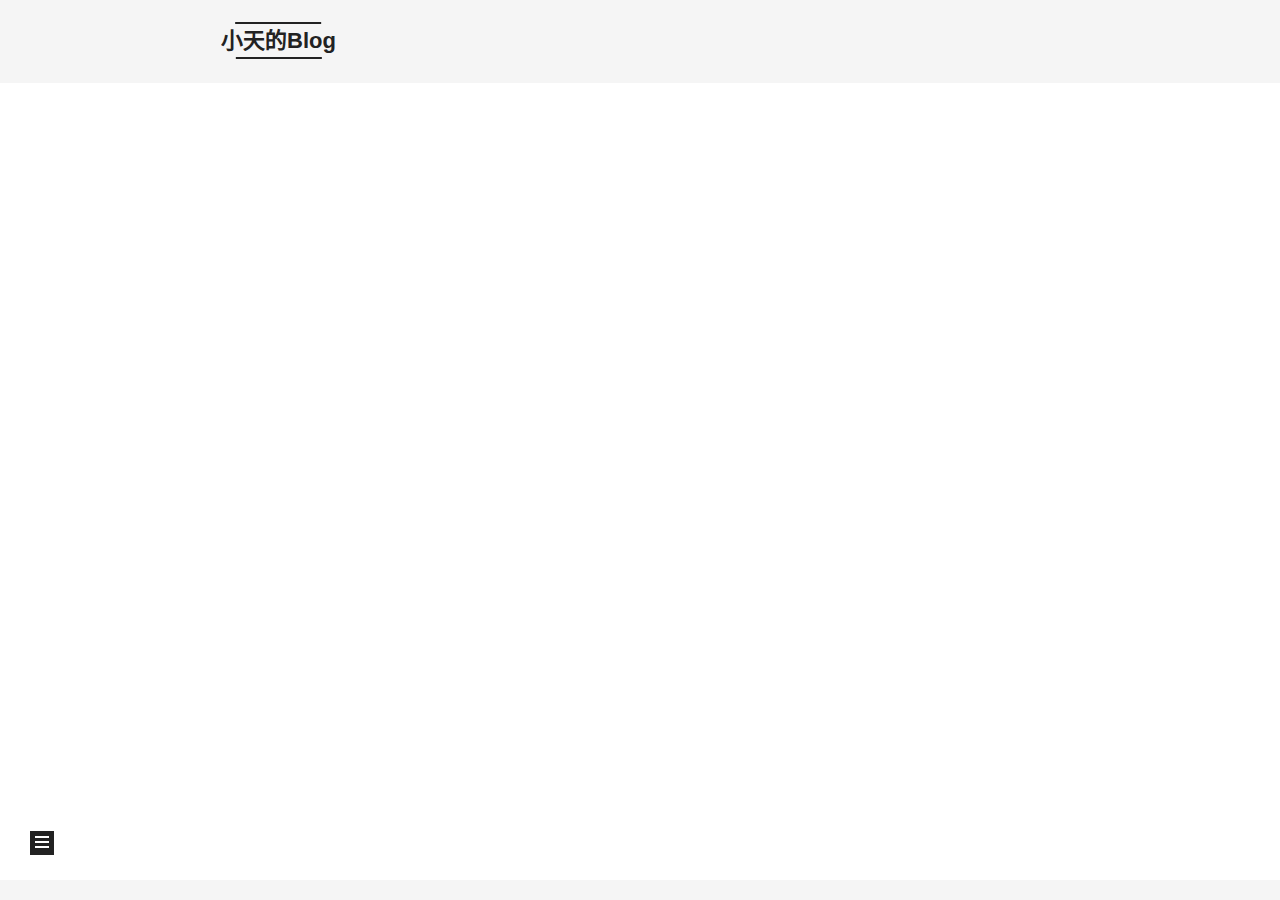
==== about/index.html @ 50e2b3f4 "Site updated: 2019-11-20 16:40:35" ====
<!DOCTYPE html>
<html lang="zh-CN">
<head>
  <meta charset="UTF-8">
<meta name="viewport" content="width=device-width, initial-scale=1, maximum-scale=2">
<meta name="theme-color" content="#222">
<meta name="generator" content="Hexo 4.0.0">
<script src="//cdn.bootcss.com/pace/1.0.2/pace.min.js"></script>
<link href="//cdn.bootcss.com/pace/1.0.2/themes/pink/pace-theme-flash.css" rel="stylesheet">
<style>
    .pace .pace-progress {
        background: #1E92FB; /*进度条颜色*/
        height: 3px;
    }
    .pace .pace-progress-inner {
         box-shadow: 0 0 10px #1E92FB, 0 0 5px     #1E92FB; /*阴影颜色*/
    }
    .pace .pace-activity {
        border-top-color: #1E92FB;    /*上边框颜色*/
        border-left-color: #1E92FB;    /*左边框颜色*/
    }
</style>
<script>
    (function(){
        if(){
            if (prompt(请输入文章密码) !== ){
                alert(密码错误！);
                history.back();
            }
        }
    })();
</script>
  <link rel="apple-touch-icon" sizes="180x180" href="/images/apple-touch-icon-next.png">
  <link rel="icon" type="image/png" sizes="32x32" href="/images/favicon-32x32-next.png">
  <link rel="icon" type="image/png" sizes="16x16" href="/images/favicon-16x16-next.png">
  <link rel="mask-icon" href="/images/logo.svg" color="#222">
  <link rel="alternate" href="/atom.xml" title="小天的Blog" type="application/atom+xml">

<link rel="stylesheet" href="/css/main.css">


<link rel="stylesheet" href="/lib/font-awesome/css/font-awesome.min.css">


<script id="hexo-configurations">
  var NexT = window.NexT || {};
  var CONFIG = {
    root: '/',
    scheme: 'Mist',
    version: '7.5.0',
    exturl: false,
    sidebar: {"position":"left","display":"post","offset":12,"onmobile":false},
    copycode: {"enable":false,"show_result":false,"style":null},
    back2top: {"enable":true,"sidebar":false,"scrollpercent":true},
    bookmark: {"enable":false,"color":"#222","save":"auto"},
    fancybox: false,
    mediumzoom: false,
    lazyload: false,
    pangu: false,
    algolia: {
      appID: '',
      apiKey: '',
      indexName: '',
      hits: {"per_page":10},
      labels: {"input_placeholder":"Search for Posts","hits_empty":"We didn't find any results for the search: ${query}","hits_stats":"${hits} results found in ${time} ms"}
    },
    localsearch: {"enable":false,"trigger":"auto","top_n_per_article":1,"unescape":false,"preload":false},
    path: '',
    motion: {"enable":true,"async":false,"transition":{"post_block":"fadeIn","post_header":"slideDownIn","post_body":"slideDownIn","coll_header":"slideLeftIn","sidebar":"slideUpIn"}},
    sidebarPadding: 40
  };
</script>

  <meta property="og:type" content="website">
<meta property="og:title" content="about">
<meta property="og:url" content="http:&#x2F;&#x2F;yoursite.com&#x2F;about&#x2F;index.html">
<meta property="og:site_name" content="小天的Blog">
<meta property="og:locale" content="zh-CN">
<meta property="og:updated_time" content="2019-11-19T09:04:24.335Z">
<meta name="twitter:card" content="summary">

<link rel="canonical" href="http://yoursite.com/about/">


<script id="page-configurations">
  // https://hexo.io/docs/variables.html
  CONFIG.page = {
    sidebar: "",
    isHome: false,
    isPost: false,
    isPage: true,
    isArchive: false
  };
</script>

  <title>about | 小天的Blog
  </title>
  






  <noscript>
  <style>
  .use-motion .brand,
  .use-motion .menu-item,
  .sidebar-inner,
  .use-motion .post-block,
  .use-motion .pagination,
  .use-motion .comments,
  .use-motion .post-header,
  .use-motion .post-body,
  .use-motion .collection-header { opacity: initial; }

  .use-motion .site-title,
  .use-motion .site-subtitle {
    opacity: initial;
    top: initial;
  }

  .use-motion .logo-line-before i { left: initial; }
  .use-motion .logo-line-after i { right: initial; }
  </style>
</noscript>

</head>

<body itemscope itemtype="http://schema.org/WebPage">
  <div class="container use-motion">
    <div class="headband"></div>

    <header class="header" itemscope itemtype="http://schema.org/WPHeader">
      <div class="header-inner"><div class="site-brand-container">
  <div class="site-meta">

    <div>
      <a href="/" class="brand" rel="start">
        <span class="logo-line-before"><i></i></span>
        <span class="site-title">小天的Blog</span>
        <span class="logo-line-after"><i></i></span>
      </a>
    </div>
  </div>

  <div class="site-nav-toggle">
    <div class="toggle" aria-label="切换导航栏">
      <span class="toggle-line toggle-line-first"></span>
      <span class="toggle-line toggle-line-middle"></span>
      <span class="toggle-line toggle-line-last"></span>
    </div>
  </div>
</div>


<nav class="site-nav">
  
  <ul id="menu" class="menu">
        <li class="menu-item menu-item-home">

    <a href="/" rel="section"><i class="fa fa-fw fa-home"></i>首页</a>

  </li>
        <li class="menu-item menu-item-categories">

    <a href="/categories/" rel="section"><i class="fa fa-fw fa-th"></i>分类</a>

  </li>
        <li class="menu-item menu-item-tags">

    <a href="/tags/" rel="section"><i class="fa fa-fw fa-tags"></i>标签</a>

  </li>
        <li class="menu-item menu-item-archives">

    <a href="/archives/" rel="section"><i class="fa fa-fw fa-archive"></i>归档</a>

  </li>
        <li class="menu-item menu-item-about">

    <a href="/about/" rel="section"><i class="fa fa-fw fa-user"></i>关于</a>

  </li>
  </ul>

</nav>
</div>
    </header>

    
  <div class="back-to-top">
    <i class="fa fa-arrow-up"></i>
    <span>0%</span>
  </div>


    <main class="main">
      <div class="main-inner">
        <div class="content-wrap">
          
  
  

          <div class="content">
            

  <div class="posts-expand">
    
    
    
    <div class="post-block" lang="zh-CN">
      <header class="post-header">

<h1 class="post-title" itemprop="name headline">about
</h1>

<div class="post-meta">
  

</div>

</header>

      
      
      
      <div class="post-body">
          
      </div>
      
      
      
    </div>
    

    
    
    
  </div>


          </div>
          

        </div>
          
  
  <div class="toggle sidebar-toggle">
    <span class="toggle-line toggle-line-first"></span>
    <span class="toggle-line toggle-line-middle"></span>
    <span class="toggle-line toggle-line-last"></span>
  </div>

  <aside class="sidebar">
    <div class="sidebar-inner">

      <ul class="sidebar-nav motion-element">
        <li class="sidebar-nav-toc">
          文章目录
        </li>
        <li class="sidebar-nav-overview">
          站点概览
        </li>
      </ul>

      <!--noindex-->
      <div class="post-toc-wrap sidebar-panel">
      </div>
      <!--/noindex-->

      <div class="site-overview-wrap sidebar-panel">
        <div class="site-author motion-element" itemprop="author" itemscope itemtype="http://schema.org/Person">
    <img class="site-author-image" itemprop="image" alt="XiaoTian"
      src="/images/avatar.png">
  <p class="site-author-name" itemprop="name">XiaoTian</p>
  <div class="site-description" itemprop="description"></div>
</div>
<div class="site-state-wrap motion-element">
  <nav class="site-state">
      <div class="site-state-item site-state-posts">
          <a href="/archives/">
        
          <span class="site-state-item-count">3</span>
          <span class="site-state-item-name">日志</span>
        </a>
      </div>
  </nav>
</div>
  <div class="feed-link motion-element">
    <a href="/atom.xml" rel="alternate">
      <i class="fa fa-rss"></i>RSS
    </a>
  </div>
  <div class="links-of-author motion-element">
      <span class="links-of-author-item">
        <a href="https://github.com/yzbty32" title="GitHub → https:&#x2F;&#x2F;github.com&#x2F;yzbty32" rel="noopener" target="_blank"><i class="fa fa-fw fa-github"></i>GitHub</a>
      </span>
  </div>



      </div>

    </div>
  </aside>
  <div id="sidebar-dimmer"></div>


      </div>
    </main>

    <footer class="footer">
      <div class="footer-inner">
        
        












        
      </div>
    </footer>
  </div>

  
  
  <script color='0,0,255' opacity='0.5' zIndex='-1' count='99' src="/lib/canvas-nest/canvas-nest.min.js"></script>
  <script src="/lib/anime.min.js"></script>
  <script src="/lib/velocity/velocity.min.js"></script>
  <script src="/lib/velocity/velocity.ui.min.js"></script>
<script src="/js/utils.js"></script><script src="/js/motion.js"></script>
<script src="/js/schemes/muse.js"></script>
<script src="/js/next-boot.js"></script>



  
















  

  

</body>
</html>
---- css/main.css ----
html {
  line-height: 1.15; /* 1 */
  -webkit-text-size-adjust: 100%; /* 2 */
}
body {
  margin: 0;
}
main {
  display: block;
}
h1 {
  font-size: 2em;
  margin: 0.67em 0;
}
hr {
  box-sizing: content-box; /* 1 */
  height: 0; /* 1 */
  overflow: visible; /* 2 */
}
pre {
  font-family: monospace, monospace; /* 1 */
  font-size: 1em; /* 2 */
}
a {
  background: transparent;
}
abbr[title] {
  border-bottom: none; /* 1 */
  text-decoration: underline; /* 2 */
  text-decoration: underline dotted; /* 2 */
}
b,
strong {
  font-weight: bolder;
}
code,
kbd,
samp {
  font-family: monospace, monospace; /* 1 */
  font-size: 1em; /* 2 */
}
small {
  font-size: 80%;
}
sub,
sup {
  font-size: 75%;
  line-height: 0;
  position: relative;
  vertical-align: baseline;
}
sub {
  bottom: -0.25em;
}
sup {
  top: -0.5em;
}
img {
  border-style: none;
}
button,
input,
optgroup,
select,
textarea {
  font-family: inherit; /* 1 */
  font-size: 100%; /* 1 */
  line-height: 1.15; /* 1 */
  margin: 0; /* 2 */
}
button,
input {
/* 1 */
  overflow: visible;
}
button,
select {
/* 1 */
  text-transform: none;
}
button,
[type='button'],
[type='reset'],
[type='submit'] {
  -webkit-appearance: button;
}
button::-moz-focus-inner,
[type='button']::-moz-focus-inner,
[type='reset']::-moz-focus-inner,
[type='submit']::-moz-focus-inner {
  border-style: none;
  padding: 0;
}
button:-moz-focusring,
[type='button']:-moz-focusring,
[type='reset']:-moz-focusring,
[type='submit']:-moz-focusring {
  outline: 1px dotted ButtonText;
}
fieldset {
  padding: 0.35em 0.75em 0.625em;
}
legend {
  box-sizing: border-box; /* 1 */
  color: inherit; /* 2 */
  display: table; /* 1 */
  max-width: 100%; /* 1 */
  padding: 0; /* 3 */
  white-space: normal; /* 1 */
}
progress {
  vertical-align: baseline;
}
textarea {
  overflow: auto;
}
[type='checkbox'],
[type='radio'] {
  box-sizing: border-box; /* 1 */
  padding: 0; /* 2 */
}
[type='number']::-webkit-inner-spin-button,
[type='number']::-webkit-outer-spin-button {
  height: auto;
}
[type='search'] {
  outline-offset: -2px; /* 2 */
  -webkit-appearance: textfield; /* 1 */
}
[type='search']::-webkit-search-decoration {
  -webkit-appearance: none;
}
::-webkit-file-upload-button {
  font: inherit; /* 2 */
  -webkit-appearance: button; /* 1 */
}
details {
  display: block;
}
summary {
  display: list-item;
}
template {
  display: none;
}
[hidden] {
  display: none;
}
::selection {
  background: #262a30;
  color: #fff;
}
html,
body {
  height: 100%;
}
body {
  background: #fff;
  color: #555;
  font-family: 'Lato', "PingFang SC", "Microsoft YaHei", sans-serif;
  font-size: 1em;
  line-height: 2;
}
@media (max-width: 991px) {
  body {
    padding-left: 0 !important;
    padding-right: 0 !important;
  }
}
h1,
h2,
h3,
h4,
h5,
h6 {
  font-family: 'Lato', "PingFang SC", "Microsoft YaHei", sans-serif;
  font-weight: bold;
  line-height: 1.5;
  margin: 20px 0 15px;
  padding: 0;
}
h1 {
  font-size: 1.5em;
}
h2 {
  font-size: 1.375em;
}
h3 {
  font-size: 1.25em;
}
h4 {
  font-size: 1.125em;
}
h5 {
  font-size: 1em;
}
h6 {
  font-size: 0.875em;
}
p {
  margin: 0 0 20px 0;
}
a,
span.exturl {
  border-bottom: 1px solid #999;
  color: #555;
  outline: 0;
  text-decoration: none;
  overflow-wrap: break-word;
  word-wrap: break-word;
  cursor: pointer;
}
a:hover,
span.exturl:hover {
  border-bottom-color: #222;
  color: #222;
}
iframe,
img,
video {
  display: block;
  margin-left: auto;
  margin-right: auto;
  max-width: 100%;
}
hr {
  background-color: #ddd;
  background-image: repeating-linear-gradient(-45deg, #fff, #fff 4px, transparent 4px, transparent 8px);
  border: 0;
  height: 3px;
  margin: 40px 0;
}
blockquote {
  border-left: 4px solid #ddd;
  color: #666;
  margin: 0;
  padding: 0 15px;
}
blockquote cite::before {
  content: '-';
  padding: 0 5px;
}
dt {
  font-weight: 700;
}
dd {
  margin: 0;
  padding: 0;
}
kbd {
  background-color: #f5f5f5;
  background-image: linear-gradient(#eee, #fff, #eee);
  border: 1px solid #ccc;
  border-radius: 0.2em;
  box-shadow: 0.1em 0.1em 0.2em rgba(0,0,0,0.1);
  font-family: inherit;
  padding: 0.1em 0.3em;
  white-space: nowrap;
}
.table-container {
  -webkit-overflow-scrolling: touch;
  overflow: auto;
}
table {
  border-collapse: collapse;
  border-spacing: 0;
  font-size: 0.875em;
  margin: 0 0 20px 0;
  width: 100%;
}
tbody tr:nth-of-type(odd) {
  background: #f9f9f9;
}
tbody tr:hover {
  background: #f5f5f5;
}
caption,
th,
td {
  font-weight: normal;
  padding: 8px;
  text-align: left;
  vertical-align: middle;
}
th,
td {
  border: 1px solid #ddd;
  border-bottom: 3px solid #ddd;
}
th {
  font-weight: 700;
  padding-bottom: 10px;
}
td {
  border-bottom-width: 1px;
}
.btn {
  background: transparent;
  border: 2px solid #222;
  border-radius: 0;
  color: #555;
  display: inline-block;
  font-size: 0.875em;
  line-height: 2;
  padding: 0 20px;
  text-decoration: none;
  transition-property: background-color;
  transition-delay: 0s;
  transition-duration: 0.2s;
  transition-timing-function: ease-in-out;
}
.btn:hover {
  background: #fff;
  border-color: #222;
  color: #222;
}
.btn + .btn {
  margin: 0 0 8px 8px;
}
.btn .fa-fw {
  text-align: left;
  width: 1.285714285714286em;
}
.toggle {
  line-height: 0;
}
.toggle .toggle-line {
  background: #fff;
  display: inline-block;
  height: 2px;
  left: 0;
  position: relative;
  top: 0;
  transition: all 0.4s;
  vertical-align: top;
  width: 100%;
}
.toggle .toggle-line:not(:first-child) {
  margin-top: 3px;
}
.toggle.toggle-arrow .toggle-line-first {
  left: 50%;
  top: 2px;
  transform: rotate(45deg);
  width: 50%;
}
.toggle.toggle-arrow .toggle-line-middle {
  left: 2px;
  width: 90%;
}
.toggle.toggle-arrow .toggle-line-last {
  left: 50%;
  top: -2px;
  transform: rotate(-45deg);
  width: 50%;
}
.toggle.toggle-close .toggle-line-first {
  transform: rotate(-45deg);
  top: 5px;
}
.toggle.toggle-close .toggle-line-middle {
  opacity: 0;
}
.toggle.toggle-close .toggle-line-last {
  transform: rotate(45deg);
  top: -5px;
}
.highlight,
pre {
  background: #f7f7f7;
  color: #4d4d4c;
  line-height: 1.6;
  margin: 0 auto 20px;
}
pre,
code {
  font-family: consolas, Menlo, monospace, "PingFang SC", "Microsoft YaHei";
}
code {
  background: #eee;
  border-radius: 3px;
  color: #555;
  padding: 2px 4px;
  overflow-wrap: break-word;
  word-wrap: break-word;
}
.highlight *::selection {
  background: #d6d6d6;
}
.highlight pre {
  border: 0;
  margin: 0;
  padding: 0;
}
.highlight table {
  border: 0;
  margin: 0;
  width: auto;
}
.highlight tr:first-child pre {
  padding-top: 10px;
}
.highlight tr:last-child pre {
  padding-bottom: 10px;
}
.highlight td {
  border: 0;
  padding: 0;
}
.highlight figcaption {
  background: #eee;
  color: #4d4d4c;
  font-size: 0.875em;
  line-height: 1.2;
  padding: 0.5em;
}
.highlight figcaption::before,
.highlight figcaption::after {
  content: ' ';
  display: table;
}
.highlight figcaption::after {
  clear: both;
}
.highlight figcaption a {
  color: #4d4d4c;
  float: right;
}
.highlight figcaption a:hover {
  border-bottom-color: #4d4d4c;
}
.highlight .gutter pre {
  background: #eff2f3;
  color: #869194;
  padding-left: 10px;
  padding-right: 10px;
  text-align: right;
  -moz-user-select: none;
  -ms-user-select: none;
  -webkit-user-select: none;
  user-select: none;
}
.highlight .code pre {
  background: #f7f7f7;
  padding-left: 10px;
  width: 100%;
}
.gist table {
  width: auto;
}
.gist table td {
  border: 0;
}
pre {
  overflow: auto;
  padding: 10px;
}
pre code {
  background: none;
  color: #4d4d4c;
  font-size: 0.875em;
  padding: 0;
  text-shadow: none;
}
pre .deletion {
  background: #fdd;
}
pre .addition {
  background: #dfd;
}
pre .meta {
  color: #eab700;
  -moz-user-select: none;
  -ms-user-select: none;
  -webkit-user-select: none;
  user-select: none;
}
pre .comment {
  color: #8e908c;
}
pre .variable,
pre .attribute,
pre .tag,
pre .name,
pre .regexp,
pre .ruby .constant,
pre .xml .tag .title,
pre .xml .pi,
pre .xml .doctype,
pre .html .doctype,
pre .css .id,
pre .css .class,
pre .css .pseudo {
  color: #c82829;
}
pre .number,
pre .preprocessor,
pre .built_in,
pre .builtin-name,
pre .literal,
pre .params,
pre .constant,
pre .command {
  color: #f5871f;
}
pre .ruby .class .title,
pre .css .rules .attribute,
pre .string,
pre .symbol,
pre .value,
pre .inheritance,
pre .header,
pre .ruby .symbol,
pre .xml .cdata,
pre .special,
pre .formula {
  color: #718c00;
}
pre .title,
pre .css .hexcolor {
  color: #3e999f;
}
pre .function,
pre .python .decorator,
pre .python .title,
pre .ruby .function .title,
pre .ruby .title .keyword,
pre .perl .sub,
pre .javascript .title,
pre .coffeescript .title {
  color: #4271ae;
}
pre .keyword,
pre .javascript .function {
  color: #8959a8;
}
.blockquote-center {
  border-left: none;
  margin: 40px 0;
  padding: 0;
  position: relative;
  text-align: center;
}
.blockquote-center::before,
.blockquote-center::after {
  background-repeat: no-repeat;
  background-size: 22px 22px;
  content: ' ';
  display: block;
  height: 24px;
  opacity: 0.2;
  position: absolute;
  width: 100%;
}
.blockquote-center::before {
  background-image: url("../images/quote-l.svg");
  background-position: 0 -6px;
  border-top: 1px solid #ccc;
  top: -20px;
}
.blockquote-center::after {
  background-image: url("../images/quote-r.svg");
  background-position: 100% 8px;
  border-bottom: 1px solid #ccc;
  bottom: -20px;
}
.blockquote-center p,
.blockquote-center div {
  text-align: center;
}
.post-body .group-picture img {
  border: 0;
  margin: 0 auto;
  padding: 0 3px;
}
.group-picture-row {
  margin-bottom: 6px;
  overflow: hidden;
}
.group-picture-column {
  float: left;
  margin-bottom: 10px;
}
.post-body .label {
  display: inline;
  padding: 0 2px;
}
.post-body .label.default {
  background: #f0f0f0;
}
.post-body .label.primary {
  background: #efe6f7;
}
.post-body .label.info {
  background: #e5f2f8;
}
.post-body .label.success {
  background: #e7f4e9;
}
.post-body .label.warning {
  background: #fcf6e1;
}
.post-body .label.danger {
  background: #fae8eb;
}
.post-body .tabs {
  margin-bottom: 20px;
}
.post-body .tabs,
.tabs-comment {
  display: block;
  padding-top: 10px;
  position: relative;
}
.post-body .tabs ul.nav-tabs,
.tabs-comment ul.nav-tabs {
  display: flex;
  flex-wrap: wrap;
  margin: 0;
  margin-bottom: -1px;
  padding: 0;
}
@media (max-width: 413px) {
  .post-body .tabs ul.nav-tabs,
  .tabs-comment ul.nav-tabs {
    display: block;
    margin-bottom: 5px;
  }
}
.post-body .tabs ul.nav-tabs li.tab,
.tabs-comment ul.nav-tabs li.tab {
  background: #fff;
  border-bottom: 1px solid #ddd;
  border-left: 1px solid transparent;
  border-right: 1px solid transparent;
  border-top: 3px solid transparent;
  flex-grow: 1;
  list-style-type: none;
}
@media (max-width: 413px) {
  .post-body .tabs ul.nav-tabs li.tab,
  .tabs-comment ul.nav-tabs li.tab {
    border-bottom: 1px solid transparent;
    border-left: 3px solid transparent;
    border-right: 1px solid transparent;
    border-top: 1px solid transparent;
  }
}
.post-body .tabs ul.nav-tabs li.tab a,
.tabs-comment ul.nav-tabs li.tab a {
  border-bottom: initial;
  display: block;
  line-height: 1.8;
  outline: 0;
  padding: 0.25em 0.75em;
  text-align: center;
  transition-delay: 0s;
  transition-duration: 0.2s;
  transition-timing-function: ease-out;
}
.post-body .tabs ul.nav-tabs li.tab a i,
.tabs-comment ul.nav-tabs li.tab a i {
  width: 1.285714285714286em;
}
.post-body .tabs ul.nav-tabs li.tab.active,
.tabs-comment ul.nav-tabs li.tab.active {
  border-bottom: 1px solid transparent;
  border-left: 1px solid #ddd;
  border-right: 1px solid #ddd;
  border-top: 3px solid #fc6423;
}
@media (max-width: 413px) {
  .post-body .tabs ul.nav-tabs li.tab.active,
  .tabs-comment ul.nav-tabs li.tab.active {
    border-bottom: 1px solid #ddd;
    border-left: 3px solid #fc6423;
    border-right: 1px solid #ddd;
    border-top: 1px solid #ddd;
  }
}
.post-body .tabs ul.nav-tabs li.tab.active a,
.tabs-comment ul.nav-tabs li.tab.active a {
  color: #555;
  cursor: default;
}
.post-body .tabs .tab-content .tab-pane,
.tabs-comment .tab-content .tab-pane {
  border: 1px solid #ddd;
  padding: 20px 20px 0 20px;
}
.post-body .tabs .tab-content .tab-pane:not(.active),
.tabs-comment .tab-content .tab-pane:not(.active) {
  display: none;
}
.post-body .tabs .tab-content .tab-pane.active,
.tabs-comment .tab-content .tab-pane.active {
  display: block;
}
.post-body .note {
  margin-bottom: 20px;
  padding: 15px;
  position: relative;
  border: 1px solid #eee;
  border-left-width: 5px;
  border-radius: 3px;
}
.post-body .note h2,
.post-body .note h3,
.post-body .note h4,
.post-body .note h5,
.post-body .note h6 {
  margin-top: 0;
  border-bottom: initial;
  margin-bottom: 0;
  padding-top: 0;
}
.post-body .note p:first-child,
.post-body .note ul:first-child,
.post-body .note ol:first-child,
.post-body .note table:first-child,
.post-body .note pre:first-child,
.post-body .note blockquote:first-child,
.post-body .note img:first-child {
  margin-top: 0;
}
.post-body .note p:last-child,
.post-body .note ul:last-child,
.post-body .note ol:last-child,
.post-body .note table:last-child,
.post-body .note pre:last-child,
.post-body .note blockquote:last-child,
.post-body .note img:last-child {
  margin-bottom: 0;
}
.post-body .note.default {
  border-left-color: #777;
}
.post-body .note.default h2,
.post-body .note.default h3,
.post-body .note.default h4,
.post-body .note.default h5,
.post-body .note.default h6 {
  color: #777;
}
.post-body .note.primary {
  border-left-color: #6f42c1;
}
.post-body .note.primary h2,
.post-body .note.primary h3,
.post-body .note.primary h4,
.post-body .note.primary h5,
.post-body .note.primary h6 {
  color: #6f42c1;
}
.post-body .note.info {
  border-left-color: #428bca;
}
.post-body .note.info h2,
.post-body .note.info h3,
.post-body .note.info h4,
.post-body .note.info h5,
.post-body .note.info h6 {
  color: #428bca;
}
.post-body .note.success {
  border-left-color: #5cb85c;
}
.post-body .note.success h2,
.post-body .note.success h3,
.post-body .note.success h4,
.post-body .note.success h5,
.post-body .note.success h6 {
  color: #5cb85c;
}
.post-body .note.warning {
  border-left-color: #f0ad4e;
}
.post-body .note.warning h2,
.post-body .note.warning h3,
.post-body .note.warning h4,
.post-body .note.warning h5,
.post-body .note.warning h6 {
  color: #f0ad4e;
}
.post-body .note.danger {
  border-left-color: #d9534f;
}
.post-body .note.danger h2,
.post-body .note.danger h3,
.post-body .note.danger h4,
.post-body .note.danger h5,
.post-body .note.danger h6 {
  color: #d9534f;
}
.pagination .prev,
.pagination .next,
.pagination .page-number,
.pagination .space {
  display: inline-block;
  margin: 0 10px;
  padding: 0 11px;
  position: relative;
  top: -1px;
}
@media (max-width: 767px) {
  .pagination .prev,
  .pagination .next,
  .pagination .page-number,
  .pagination .space {
    margin: 0 5px;
  }
}
.pagination {
  border-top: 1px solid #eee;
  margin: 120px 0 0;
  text-align: center;
}
.pagination .prev,
.pagination .next,
.pagination .page-number {
  border-bottom: 0;
  border-top: 1px solid #eee;
  transition-property: border-color;
  transition-delay: 0s;
  transition-duration: 0.2s;
  transition-timing-function: ease-in-out;
}
.pagination .prev:hover,
.pagination .next:hover,
.pagination .page-number:hover {
  border-top-color: #222;
}
.pagination .space {
  margin: 0;
  padding: 0;
}
.pagination .prev {
  margin-left: 0;
}
.pagination .next {
  margin-right: 0;
}
.pagination .page-number.current {
  background: #ccc;
  border-top-color: #ccc;
  color: #fff;
}
@media (max-width: 767px) {
  .pagination {
    border-top: none;
  }
  .pagination .prev,
  .pagination .next,
  .pagination .page-number {
    border-bottom: 1px solid #eee;
    border-top: 0;
    margin-bottom: 10px;
    padding: 0 10px;
  }
  .pagination .prev:hover,
  .pagination .next:hover,
  .pagination .page-number:hover {
    border-bottom-color: #222;
  }
}
.comments {
  margin: 60px 20px 0;
  overflow: hidden;
}
.comment-button-group {
  display: flex;
  flex-wrap: wrap-reverse;
  justify-content: center;
  margin: 1em 0;
}
.comment-button-group .comment-button {
  margin: 0.1em 0.2em;
}
.comment-button-group .comment-button.active {
  background: #fff;
  border-color: #222;
  color: #222;
}
.comment-position {
  display: none;
}
.comment-position.active {
  display: block;
}
.tabs-comment {
  background: #fff;
  margin-top: 4em;
  padding-top: 0;
}
.tabs-comment .comments {
  border: 0;
  box-shadow: none;
  margin-top: 0;
  padding-top: 0;
}
.container {
  min-height: 100%;
  position: relative;
}
.main-inner {
  margin: 0 auto;
  width: 700px;
}
@media (min-width: 1200px) {
  .main-inner {
    width: 800px;
  }
}
@media (min-width: 1600px) {
  .main-inner {
    width: 900px;
  }
}
.header {
  background: transparent;
}
.header-inner {
  margin: 0 auto;
  position: relative;
  width: 700px;
}
@media (min-width: 1200px) {
  .header-inner {
    width: 800px;
  }
}
@media (min-width: 1600px) {
  .header-inner {
    width: 900px;
  }
}
.headband {
  background: #222;
  height: 3px;
}
.site-meta {
  margin: 0;
  text-align: left;
}
@media (max-width: 767px) {
  .site-meta {
    text-align: center;
  }
}
.brand {
  background: #222;
  border-bottom: none;
  color: #222;
  display: inline-block;
  line-height: 1.375em;
  padding: 0 40px;
  position: relative;
}
.brand:hover {
  color: #222;
}
.site-title {
  display: inline-block;
  font-family: 'Lato', "PingFang SC", "Microsoft YaHei", sans-serif;
  font-size: 1.375em;
  font-weight: normal;
  line-height: 1.5;
  vertical-align: top;
}
.site-subtitle {
  color: #999;
  font-size: 0.8125em;
  margin-top: 10px;
}
.use-motion .brand {
  opacity: 0;
}
.use-motion .site-title,
.use-motion .site-subtitle,
.use-motion .custom-logo-image {
  opacity: 0;
  position: relative;
  top: -10px;
}
.site-nav-toggle {
  display: none;
  left: 10px;
  position: absolute;
}
@media (max-width: 767px) {
  .site-nav-toggle {
    display: block;
  }
}
.site-nav-toggle .toggle {
  background: transparent;
  border: 0;
  margin-top: 2px;
  padding: 10px;
  width: 22px;
}
.site-nav-toggle .toggle .toggle-line {
  background: #555;
  border-radius: 1px;
}
.site-nav {
  display: block;
}
@media (max-width: 767px) {
  .site-nav {
    border-top: 1px solid #ddd;
    clear: both;
    display: none;
    margin: 0 -10px;
    padding: 0 10px;
  }
}
.site-nav.site-nav-on {
  display: block;
}
.menu {
  margin-top: 20px;
  padding-left: 0;
  text-align: center;
}
.menu-item {
  display: inline-block;
  list-style: none;
  margin: 0 10px;
}
@media (max-width: 767px) {
  .menu-item {
    margin-top: 10px;
  }
}
.menu-item a,
.menu-item span.exturl {
  border-bottom: 0;
  display: block;
  font-size: 0.8125em;
  transition-property: border-color;
  transition-delay: 0s;
  transition-duration: 0.2s;
  transition-timing-function: ease-in-out;
}
@media (hover: none) {
  .menu-item a:hover,
  .menu-item span.exturl:hover {
    border-bottom-color: transparent !important;
  }
}
.menu-item .fa {
  margin-right: 8px;
}
.menu-item .badge {
  display: inline-block;
  font-weight: 700;
  line-height: 1;
  margin-left: 0.35em;
  margin-top: 0.35em;
  text-align: center;
  white-space: nowrap;
}
@media (max-width: 767px) {
  .menu-item .badge {
    float: right;
    margin-left: 0;
  }
}
.use-motion .menu-item {
  opacity: 0;
}
.sidebar {
  background: #222;
  bottom: 0;
  box-shadow: inset 0 2px 6px #000;
  position: fixed;
  top: 0;
  z-index: 1200;
}
.sidebar a,
.sidebar span.exturl {
  border-bottom-color: #555;
  color: #999;
}
.sidebar a:hover,
.sidebar span.exturl:hover {
  border-bottom-color: #eee;
  color: #eee;
}
@media (max-width: 991px) {
  .sidebar {
    display: none;
  }
}
.sidebar-inner {
  color: #999;
  padding: 20px 10px;
  text-align: center;
}
.site-overview-wrap {
  overflow-x: hidden;
  overflow-y: auto;
}
.cc-license {
  margin-top: 10px;
  text-align: center;
}
.cc-license .cc-opacity {
  border-bottom: none;
  opacity: 0.7;
}
.cc-license .cc-opacity:hover {
  opacity: 0.9;
}
.cc-license img {
  display: inline-block;
}
.site-author-image {
  border: 2px solid #333;
  display: block;
  height: auto;
  margin: 0 auto;
  max-width: 96px;
  padding: 2px;
}
.site-author-name {
  color: #f5f5f5;
  font-weight: normal;
  margin: 5px 0 0;
  text-align: center;
}
.site-description {
  color: #999;
  font-size: 1em;
  margin-top: 5px;
  text-align: center;
}
.links-of-author {
  margin-top: 15px;
}
.links-of-author a,
.links-of-author span.exturl {
  border-bottom-color: #555;
  display: inline-block;
  font-size: 0.8125em;
  margin-bottom: 10px;
  margin-right: 10px;
  vertical-align: middle;
}
.links-of-author a::before,
.links-of-author span.exturl::before {
  background: #e029d0;
  border-radius: 50%;
  content: ' ';
  display: inline-block;
  height: 4px;
  margin-right: 3px;
  vertical-align: middle;
  width: 4px;
}
.feed-link,
.chat {
  margin-top: 15px;
}
.feed-link a,
.chat a {
  border: 1px solid #fc6423;
  border-radius: 4px;
  color: #fc6423;
  display: inline-block;
  padding: 0 15px;
}
.feed-link a .fa,
.chat a .fa {
  margin-right: 5px;
}
.feed-link a:hover,
.chat a:hover {
  background: #fc6423;
  border: 1px solid #fc6423;
  color: #fff;
}
.feed-link a:hover .fa,
.chat a:hover .fa {
  color: #fff;
}
.links-of-blogroll {
  font-size: 0.8125em;
  margin-top: 10px;
}
.links-of-blogroll-title {
  font-size: 0.875em;
  font-weight: 600;
  margin-top: 0;
}
.links-of-blogroll-list {
  list-style: none;
  margin: 0;
  padding: 0;
}
.links-of-blogroll-item {
  padding: 2px 10px;
}
.links-of-blogroll-item a,
.links-of-blogroll-item span.exturl {
  box-sizing: border-box;
  display: inline-block;
  max-width: 280px;
  overflow: hidden;
  text-overflow: ellipsis;
  white-space: nowrap;
}
#sidebar-dimmer {
  display: none;
}
@media (max-width: 767px) {
  #sidebar-dimmer {
    background: #000;
    display: block;
    height: 100%;
    left: 100%;
    opacity: 0;
    position: fixed;
    top: 0;
    width: 100%;
    z-index: 1100;
  }
  .sidebar-active + #sidebar-dimmer {
    opacity: 0.7;
    transform: translateX(-100%);
    transition: opacity 0.5s;
  }
}
.sidebar-nav {
  margin: 0;
  padding-bottom: 20px;
  padding-left: 0;
}
.sidebar-nav li {
  border-bottom: 1px solid transparent;
  color: #555;
  cursor: pointer;
  display: inline-block;
  font-size: 0.875em;
}
.sidebar-nav li.sidebar-nav-overview {
  margin-left: 10px;
}
.sidebar-nav li:hover {
  color: #f5f5f5;
}
.sidebar-nav .sidebar-nav-active {
  border-bottom-color: #87daff;
  color: #87daff;
}
.sidebar-nav .sidebar-nav-active:hover {
  color: #87daff;
}
.sidebar-panel {
  display: none;
}
.sidebar-panel-active {
  display: block;
}
.sidebar-toggle {
  background: #222;
  bottom: 45px;
  cursor: pointer;
  height: 14px;
  left: 30px;
  padding: 5px;
  position: fixed;
  width: 14px;
  z-index: 1300;
}
@media (max-width: 991px) {
  .sidebar-toggle {
    left: 20px;
    opacity: 0.8;
    display: none;
  }
}
.sidebar-toggle:hover .toggle-line {
  background: #87daff;
}
.post-toc-wrap {
  overflow-x: hidden;
  overflow-y: auto;
}
.post-toc {
  font-size: 0.875em;
}
.post-toc ol {
  list-style: none;
  margin: 0;
  padding: 0 2px 5px 10px;
  text-align: left;
}
.post-toc ol > ol {
  padding-left: 0;
}
.post-toc ol a {
  border-bottom-color: #555;
  color: #999;
  transition-property: all;
  transition-delay: 0s;
  transition-duration: 0.2s;
  transition-timing-function: ease-in-out;
}
.post-toc ol a:hover {
  border-bottom-color: #ccc;
  color: #ccc;
}
.post-toc .nav-item {
  line-height: 1.8;
  overflow: hidden;
  text-overflow: ellipsis;
  white-space: nowrap;
}
.post-toc .nav .nav-child {
  display: none;
}
.post-toc .nav .active > .nav-child {
  display: block;
}
.post-toc .nav .active-current > .nav-child {
  display: block;
}
.post-toc .nav .active-current > .nav-child > .nav-item {
  display: block;
}
.post-toc .nav .active > a {
  border-bottom-color: #87daff;
  color: #87daff;
}
.post-toc .nav .active-current > a {
  color: #87daff;
}
.post-toc .nav .active-current > a:hover {
  color: #87daff;
}
.site-state {
  display: flex;
  justify-content: center;
  line-height: 1.4;
  margin-top: 10px;
  overflow: hidden;
  text-align: center;
  white-space: nowrap;
}
.site-state-item {
  padding: 0 15px;
}
.site-state-item:not(:first-child) {
  border-left: 1px solid #333;
}
.site-state-item a {
  border-bottom: none;
}
.site-state-item-count {
  color: inherit;
  display: block;
  font-size: 1.25em;
  font-weight: 600;
  text-align: center;
}
.site-state-item-name {
  color: inherit;
  font-size: 0.875em;
}
.footer {
  color: #999;
  font-size: 0.875em;
  padding: 20px 0;
}
.footer.footer-fixed {
  bottom: 0;
  left: 0;
  position: absolute;
  right: 0;
}
.footer img {
  border: 0;
}
.footer-inner {
  box-sizing: border-box;
  margin: 0 auto;
  text-align: center;
  width: 700px;
}
@media (min-width: 1200px) {
  .footer-inner {
    width: 800px;
  }
}
@media (min-width: 1600px) {
  .footer-inner {
    width: 900px;
  }
}
.with-love {
  color: #808080;
  display: inline-block;
  margin: 0 5px;
}
.powered-by,
.theme-info {
  display: inline-block;
}
@-moz-keyframes iconAnimate {
  0%, 100% {
    transform: scale(1);
  }
  10%, 30% {
    transform: scale(0.9);
  }
  20%, 40%, 60%, 80% {
    transform: scale(1.1);
  }
  50%, 70% {
    transform: scale(1.1);
  }
}
@-webkit-keyframes iconAnimate {
  0%, 100% {
    transform: scale(1);
  }
  10%, 30% {
    transform: scale(0.9);
  }
  20%, 40%, 60%, 80% {
    transform: scale(1.1);
  }
  50%, 70% {
    transform: scale(1.1);
  }
}
@-o-keyframes iconAnimate {
  0%, 100% {
    transform: scale(1);
  }
  10%, 30% {
    transform: scale(0.9);
  }
  20%, 40%, 60%, 80% {
    transform: scale(1.1);
  }
  50%, 70% {
    transform: scale(1.1);
  }
}
@keyframes iconAnimate {
  0%, 100% {
    transform: scale(1);
  }
  10%, 30% {
    transform: scale(0.9);
  }
  20%, 40%, 60%, 80% {
    transform: scale(1.1);
  }
  50%, 70% {
    transform: scale(1.1);
  }
}
.back-to-top {
  background: #222;
  bottom: -100px;
  box-sizing: border-box;
  color: #fff;
  cursor: pointer;
  font-size: 12px;
  left: 30px;
  opacity: 1;
  padding: 0 6px;
  position: fixed;
  text-align: center;
  transition-property: bottom;
  z-index: 1300;
  transition-delay: 0s;
  transition-duration: 0.2s;
  transition-timing-function: ease-in-out;
  width: initial;
}
.back-to-top:hover {
  color: #87daff;
}
.back-to-top.back-to-top-on {
  bottom: 19px;
}
@media (max-width: 991px) {
  .back-to-top {
    left: 20px;
    opacity: 0.8;
  }
}
.post-body {
  font-family: 'Lato', "PingFang SC", "Microsoft YaHei", sans-serif;
  overflow-wrap: break-word;
  word-wrap: break-word;
}
@media (min-width: 1200px) {
  .post-body {
    font-size: 1.125em;
  }
}
.post-body span.exturl .fa {
  font-size: 0.875em;
  margin-left: 4px;
}
.post-body .image-caption,
.post-body .figure .caption {
  color: #999;
  font-size: 0.875em;
  font-weight: bold;
  line-height: 1;
  margin: -20px auto 15px;
  text-align: center;
}
.post-sticky-flag {
  display: inline-block;
  transform: rotate(30deg);
}
.post-button {
  margin-top: 40px;
  text-align: center;
}
.use-motion .post-block,
.use-motion .pagination,
.use-motion .comments {
  opacity: 0;
}
.use-motion .post-header {
  opacity: 0;
}
.use-motion .post-body {
  opacity: 0;
}
.use-motion .collection-header {
  opacity: 0;
}
.posts-collapse {
  margin-left: 55px;
  position: relative;
}
@media (max-width: 767px) {
  .posts-collapse {
    margin-left: 20px;
    margin-right: 20px;
  }
}
.posts-collapse .collection-title {
  font-size: 1.125em;
  position: relative;
}
.posts-collapse .collection-title::before {
  background: #999;
  border: 1px solid #fff;
  border-radius: 50%;
  content: ' ';
  height: 10px;
  left: 0;
  margin-left: -6px;
  margin-top: -4px;
  position: absolute;
  top: 50%;
  width: 10px;
}
.posts-collapse .collection-year {
  margin: 60px 0;
  position: relative;
}
.posts-collapse .collection-year::before {
  background: #bbb;
  border-radius: 50%;
  content: ' ';
  height: 8px;
  left: 0;
  margin-left: -4px;
  margin-top: -4px;
  position: absolute;
  top: 50%;
  width: 8px;
}
.posts-collapse .collection-header {
  display: inline-block;
  margin: 0 0 0 20px;
}
.posts-collapse .collection-header small {
  color: #bbb;
  margin-left: 5px;
}
.posts-collapse .post-header {
  border-bottom: 1px dashed #ccc;
  margin: 30px 0;
  padding-left: 15px;
  position: relative;
  transition-property: border;
  transition-delay: 0s;
  transition-duration: 0.2s;
  transition-timing-function: ease-in-out;
}
.posts-collapse .post-header::before {
  background: #bbb;
  border: 1px solid #fff;
  border-radius: 50%;
  content: ' ';
  height: 6px;
  left: 0;
  margin-left: -4px;
  position: absolute;
  top: 0.75em;
  transition-property: background;
  width: 6px;
  transition-delay: 0s;
  transition-duration: 0.2s;
  transition-timing-function: ease-in-out;
}
.posts-collapse .post-header:hover {
  border-bottom-color: #666;
}
.posts-collapse .post-header:hover::before {
  background: #222;
}
.posts-collapse .post-meta {
  display: inline;
  font-size: 0.75em;
  margin-right: 10px;
}
.posts-collapse .post-title {
  display: inline;
  font-size: 1em;
  font-weight: normal;
  margin-bottom: 0;
  margin-top: 0;
}
.posts-collapse .post-title a,
.posts-collapse .post-title span.exturl {
  border-bottom: none;
  color: #666;
}
.posts-collapse::before {
  background: #f5f5f5;
  content: ' ';
  height: 100%;
  left: 0;
  margin-left: -2px;
  position: absolute;
  top: 1.25em;
  width: 4px;
}
.posts-collapse .fa-external-link {
  font-size: 0.875em;
  margin-left: 5px;
}
.post-eof {
  background: #ccc;
  height: 1px;
  margin: 80px auto 60px;
  text-align: center;
  width: 8%;
}
.post-block:last-child .post-eof {
  display: none;
}
.posts-expand {
  padding-top: 40px;
}
@media (max-width: 767px) {
  .posts-expand {
    margin: 0 20px;
  }
}
@media (min-width: 992px) {
  .post-body {
    text-align: justify;
  }
}
@media (max-width: 991px) {
  .post-body {
    text-align: justify;
  }
}
.post-body h2,
.post-body h3,
.post-body h4,
.post-body h5,
.post-body h6 {
  padding-top: 10px;
}
.post-body h2 .header-anchor,
.post-body h3 .header-anchor,
.post-body h4 .header-anchor,
.post-body h5 .header-anchor,
.post-body h6 .header-anchor {
  border-bottom-style: none;
  color: #ccc;
  float: right;
  margin-left: 10px;
  visibility: hidden;
}
.post-body h2 .header-anchor:hover,
.post-body h3 .header-anchor:hover,
.post-body h4 .header-anchor:hover,
.post-body h5 .header-anchor:hover,
.post-body h6 .header-anchor:hover {
  color: inherit;
}
.post-body h2:hover .header-anchor,
.post-body h3:hover .header-anchor,
.post-body h4:hover .header-anchor,
.post-body h5:hover .header-anchor,
.post-body h6:hover .header-anchor {
  visibility: visible;
}
.post-body img {
  border: 1px solid #ddd;
  box-sizing: border-box;
  padding: 3px;
}
@media (max-width: 767px) {
  .post-body img {
    padding: initial;
  }
}
.post-body iframe,
.post-body img,
.post-body video {
  margin-bottom: 20px;
}
.post-body .video-container {
  height: 0;
  margin-bottom: 20px;
  overflow: hidden;
  padding-top: 75%;
  position: relative;
  width: 100%;
}
.post-body .video-container iframe,
.post-body .video-container object,
.post-body .video-container embed {
  height: 100%;
  left: 0;
  margin: 0;
  position: absolute;
  top: 0;
  width: 100%;
}
.post-gallery {
  border-collapse: separate;
  display: table;
  table-layout: fixed;
  width: 100%;
}
.post-gallery .post-gallery-img {
  border: 0;
  display: table-cell;
  text-align: center;
  vertical-align: middle;
}
.post-gallery .post-gallery-img img {
  border: 0;
  max-height: 100%;
  max-width: 100%;
}
.post-gallery-row {
  display: table-row;
}
.posts-expand .post-header {
  font-size: 1.125em;
}
.posts-expand .post-title {
  font-weight: 400;
  margin: initial;
  text-align: center;
  overflow-wrap: break-word;
  word-wrap: break-word;
}
.posts-expand .post-title-link {
  border-bottom: none;
  color: #555;
  display: inline-block;
  position: relative;
  vertical-align: top;
}
.posts-expand .post-title-link::before {
  background: #000;
  bottom: 0;
  content: '';
  height: 2px;
  left: 0;
  position: absolute;
  transform: scaleX(0);
  visibility: hidden;
  width: 100%;
  transition-delay: 0s;
  transition-duration: 0.2s;
  transition-timing-function: ease-in-out;
}
.posts-expand .post-title-link:hover::before {
  transform: scaleX(1);
  visibility: visible;
}
.posts-expand .post-title-link .fa {
  font-size: 0.875em;
  margin-left: 5px;
}
.posts-expand .post-meta {
  color: #999;
  font-family: 'Lato', "PingFang SC", "Microsoft YaHei", sans-serif;
  font-size: 0.75em;
  margin: 3px 0 60px 0;
  text-align: center;
}
.posts-expand .post-meta .post-description {
  font-size: 0.875em;
  margin-top: 2px;
}
.posts-expand .post-meta time {
  border-bottom: 1px dashed #999;
  cursor: pointer;
}
.post-meta .post-meta-item + .post-meta-item::before {
  content: '|';
  margin: 0 0.5em;
}
.post-meta-divider {
  margin: 0 0.5em;
}
.post-meta-item-icon {
  margin-right: 3px;
}
@media (max-width: 991px) {
  .post-meta-item-icon {
    display: inline-block;
  }
}
@media (max-width: 991px) {
  .post-meta-item-text {
    display: none;
  }
}
.post-nav {
  border-top: 1px solid #eee;
  display: table;
  margin-top: 15px;
  width: 100%;
}
.post-nav-divider {
  display: table-cell;
  width: 10%;
}
.post-nav-item {
  display: table-cell;
  padding: 10px 0 0 0;
  vertical-align: top;
  width: 45%;
}
.post-nav-item a {
  border-bottom: none;
  color: #555;
  display: block;
  font-size: 0.875em;
  line-height: 1.6;
  position: relative;
}
.post-nav-item a:hover {
  border-bottom: none;
  color: #222;
}
.post-nav-item a:active {
  top: 2px;
}
.post-nav-item .fa {
  font-size: 0.75em;
  margin-right: 5px;
}
.post-nav-next a {
  padding-left: 5px;
}
.post-nav-prev {
  text-align: right;
}
.post-nav-prev a {
  padding-right: 5px;
}
.post-nav-prev .fa {
  margin-left: 5px;
}
.rtl.post-body p,
.rtl.post-body a,
.rtl.post-body h1,
.rtl.post-body h2,
.rtl.post-body h3,
.rtl.post-body h4,
.rtl.post-body h5,
.rtl.post-body h6,
.rtl.post-body li,
.rtl.post-body ul,
.rtl.post-body ol {
  direction: rtl;
  font-family: UKIJ Ekran;
}
.rtl.post-title {
  font-family: UKIJ Ekran;
}
.post-tags {
  margin-top: 40px;
  text-align: center;
}
.post-tags a {
  display: inline-block;
  font-size: 0.8125em;
}
.post-tags a:not(:last-child) {
  margin-right: 10px;
}
.post-widgets {
  border-top: 1px solid #eee;
  margin-top: 15px;
  text-align: center;
}
.wp_rating {
  height: 20px;
  line-height: 20px;
  margin-top: 10px;
  padding-top: 6px;
  text-align: center;
}
.social-like {
  display: flex;
  font-size: 0.875em;
  justify-content: center;
  text-align: center;
}
.reward-container {
  margin: 20px auto;
  padding: 10px 0;
  text-align: center;
  width: 90%;
}
.reward-container button {
  background: #ff2a2a;
  border: 0;
  border-radius: 5px;
  color: #fff;
  cursor: pointer;
  line-height: 2;
  outline: 0;
  padding: 0 15px;
  vertical-align: text-top;
}
.reward-container button:hover {
  background: #f55;
}
#qr {
  padding-top: 20px;
}
#qr a {
  border: 0;
}
#qr img {
  display: inline-block;
  margin: 0.8em 2em 0 2em;
  max-width: 100%;
  width: 180px;
}
#qr p {
  text-align: center;
}
.my_post_copyright {
  width: 85%;
  max-width: 45em;
  margin: 2.8em auto 0;
  padding: 0.5em 1em;
  border: 1px solid #d3d3d3;
  font-size: 0.93rem;
  line-height: 1.6em;
  word-break: break-all;
  background: rgba(255,255,255,0.4);
}
.my_post_copyright p {
  margin: 0;
}
.my_post_copyright span {
  display: inline-block;
  width: 5.2em;
  color: #b5b5b5;
  font-weight: bold;
}
.my_post_copyright .raw {
  margin-left: 1em;
  width: 5em;
}
.my_post_copyright a {
  color: #808080;
  border-bottom: 0;
}
.my_post_copyright a:hover {
  color: #a3d2a3;
  text-decoration: underline;
}
.my_post_copyright:hover .fa-clipboard {
  color: #000;
}
.my_post_copyright .post-url:hover {
  font-weight: normal;
}
.my_post_copyright .copy-path {
  margin-left: 1em;
  width: 1em;
}
@media (max-width: 767px) {
  .my_post_copyright .copy-path {
    display: none;
  }
}
.my_post_copyright .copy-path:hover {
  color: #808080;
  cursor: pointer;
}
.category-all-page .category-all-title {
  text-align: center;
}
.category-all-page .category-all {
  margin-top: 20px;
}
.category-all-page .category-list {
  list-style: none;
  margin: 0;
  padding: 0;
}
.category-all-page .category-list-item {
  margin: 5px 10px;
}
.category-all-page .category-list-count {
  color: #bbb;
}
.category-all-page .category-list-count::before {
  content: ' (';
  display: inline;
}
.category-all-page .category-list-count::after {
  content: ') ';
  display: inline;
}
.category-all-page .category-list-child {
  padding-left: 10px;
}
.event-list {
  padding: 0;
}
.event-list hr {
  background: #222;
  margin: 20px 0 45px 0;
}
.event-list hr::after {
  background: #222;
  color: #fff;
  content: 'NOW';
  display: inline-block;
  font-weight: bold;
  padding: 0 5px;
  text-align: right;
}
.event-list .event {
  background: #222;
  margin: 20px 0;
  min-height: 40px;
  padding: 15px 0 15px 10px;
}
.event-list .event .event-summary {
  color: #fff;
  margin: 0;
  padding-bottom: 3px;
}
.event-list .event .event-summary::before {
  animation: dot-flash 1s alternate infinite ease-in-out;
  color: #fff;
  content: '\f111';
  display: inline-block;
  font-family: 'FontAwesome';
  font-size: 10px;
  margin-right: 25px;
  vertical-align: middle;
}
.event-list .event .event-relative-time {
  color: #bbb;
  display: inline-block;
  font-size: 12px;
  font-weight: 400;
  padding-left: 12px;
}
.event-list .event .event-details {
  color: #fff;
  display: block;
  line-height: 18px;
  margin-left: 56px;
  padding-bottom: 6px;
  padding-top: 3px;
  text-indent: -24px;
}
.event-list .event .event-details::before {
  color: #fff;
  display: inline-block;
  font-family: 'FontAwesome';
  margin-right: 9px;
  text-align: center;
  text-indent: 0;
  width: 14px;
}
.event-list .event .event-details.event-location::before {
  content: '\f041';
}
.event-list .event .event-details.event-duration::before {
  content: '\f017';
}
.event-list .event-past {
  background: #f5f5f5;
}
.event-list .event-past .event-summary,
.event-list .event-past .event-details {
  color: #bbb;
  opacity: 0.9;
}
.event-list .event-past .event-summary::before,
.event-list .event-past .event-details::before {
  animation: none;
  color: #bbb;
}
@-moz-keyframes dot-flash {
  from {
    opacity: 1;
    transform: scale(1);
  }
  to {
    opacity: 0;
    transform: scale(0.8);
  }
}
@-webkit-keyframes dot-flash {
  from {
    opacity: 1;
    transform: scale(1);
  }
  to {
    opacity: 0;
    transform: scale(0.8);
  }
}
@-o-keyframes dot-flash {
  from {
    opacity: 1;
    transform: scale(1);
  }
  to {
    opacity: 0;
    transform: scale(0.8);
  }
}
@keyframes dot-flash {
  from {
    opacity: 1;
    transform: scale(1);
  }
  to {
    opacity: 0;
    transform: scale(0.8);
  }
}
ul.breadcrumb {
  font-size: 0.75em;
  list-style: none;
  margin: 1em 0;
  padding: 0 2em;
  text-align: center;
}
ul.breadcrumb li {
  display: inline;
}
ul.breadcrumb li + li::before {
  content: '/\00a0';
  font-weight: normal;
  padding: 0.5em;
}
ul.breadcrumb li + li:last-child {
  font-weight: bold;
}
.tag-cloud {
  text-align: center;
}
.tag-cloud a {
  display: inline-block;
  margin: 10px;
}
.tag-cloud a:hover {
  color: #222 !important;
}
a {
  border-bottom-color: #ccc;
}
hr {
  height: 2px;
  margin: 20px 0;
}
.btn {
  border-radius: 0;
  border-width: 2px;
  padding: 0 10px;
}
.headband {
  display: none;
}
.main-inner {
  padding-bottom: 80px;
}
@media (max-width: 767px) {
  .main-inner {
    width: auto;
  }
}
.content {
  padding-top: 80px;
}
.pagination {
  margin: 120px 0 0;
  text-align: left;
}
@media (max-width: 767px) {
  .pagination {
    margin: 80px 10px 0;
    text-align: center;
  }
}
.footer {
  background: #f5f5f5;
  color: #666;
  padding: 10px 0;
}
.footer-inner {
  text-align: left;
}
@media (max-width: 767px) {
  .footer-inner {
    text-align: center;
    width: auto;
  }
}
.header {
  background: #f5f5f5;
}
.header-inner {
  align-items: center;
  display: flex;
  justify-content: center;
  padding: 20px 0;
}
.header-inner::before,
.header-inner::after {
  content: ' ';
  display: table;
}
.header-inner::after {
  clear: both;
}
@media (max-width: 767px) {
  .header-inner {
    display: block;
    padding: 10px;
    width: auto;
  }
}
.site-meta {
  float: left;
  line-height: normal;
  margin-left: -20px;
}
@media (max-width: 767px) {
  .site-meta {
    margin-left: 10px;
  }
}
.site-meta .brand {
  background: none;
  padding: 2px 1px;
}
@media (max-width: 767px) {
  .site-meta .brand {
    display: block;
  }
}
.site-meta .site-title {
  font-weight: bolder;
}
.logo-line-before,
.logo-line-after {
  display: block;
  margin: 0 auto;
  overflow: hidden;
  width: 75%;
}
@media (max-width: 767px) {
  .logo-line-before,
  .logo-line-after {
    display: none;
  }
}
.logo-line-before i,
.logo-line-after i {
  background: #222;
  display: block;
  height: 2px;
  position: relative;
}
@media (max-width: 767px) {
  .logo-line-before i,
  .logo-line-after i {
    height: 3px;
  }
}
.use-motion .logo-line-before i {
  left: -100%;
}
.use-motion .logo-line-after i {
  right: -100%;
}
.site-subtitle {
  display: none;
}
.site-brand-container {
  flex-shrink: 0;
}
.site-nav-toggle {
  float: right;
  position: static;
  top: 10px;
}
.site-nav {
  flex-grow: 1;
}
@media (max-width: 767px) {
  .site-nav {
    transform: translateY(10px);
  }
}
.menu-item-active a,
.menu .menu-item a:hover,
.menu .menu-item span.exturl:hover {
  background: #ddd;
}
.menu {
  margin: 0;
}
@media (max-width: 767px) {
  .menu {
    margin: 10px 0;
    padding: 0;
  }
}
.menu .menu-item {
  margin: 0;
}
@media (max-width: 767px) {
  .menu .menu-item {
    display: block;
    margin-top: 5px;
  }
}
.menu .menu-item a,
.menu .menu-item span.exturl {
  border-radius: 2px;
  padding: 0 10px;
  transition-property: background;
}
@media (max-width: 767px) {
  .menu .menu-item a,
  .menu .menu-item span.exturl {
    text-align: left;
  }
}
.menu .menu-item .badge {
  background: #fff;
  border-radius: 10px;
  color: #555;
  padding: 1px 4px;
  text-shadow: 1px 1px 0 rgba(0,0,0,0.1);
}
.posts-expand .home .post-title,
.posts-expand .home .post-meta {
  text-align: left;
}
@media (max-width: 767px) {
  .posts-expand .home .post-title,
  .posts-expand .home .post-meta {
    text-align: center;
  }
}
.posts-expand .home .post-meta {
  margin: 5px 0 20px 0;
}
.posts-expand {
  padding-top: 0;
}
.posts-expand .post-eof {
  display: none;
}
.posts-expand .post-block:not(:first-child) {
  margin-top: 120px;
}
.posts-expand .post-title,
.posts-expand .post-meta {
  text-align: center;
}
.posts-expand .post-title-link::before {
  background: #222;
}
.posts-expand .post-body img {
  margin-left: 0;
}
.posts-expand .post-tags {
  text-align: left;
}
.posts-expand .post-tags a {
  background: #f5f5f5;
  border-bottom: none;
  padding: 1px 5px;
}
.posts-expand .post-tags a:hover {
  background: #ccc;
}
.posts-expand .post-nav {
  margin-top: 40px;
}
.post-button {
  margin-top: 20px;
  text-align: left;
}
.post-button .btn {
  background: none;
  border: 0;
  border-bottom: 2px solid #666;
  font-size: 0.875em;
  padding: 0;
  transition-property: border;
}
.post-button .btn:hover {
  border-bottom-color: #222;
}
.sidebar {
  left: -320px;
}
.sidebar.sidebar-active {
  left: 0;
}
.sidebar {
  transition: all 0.4s;
  width: 320px;
}
.sub-menu {
  margin: 10px 0;
}
.sub-menu .menu-item {
  display: inline-block;
}
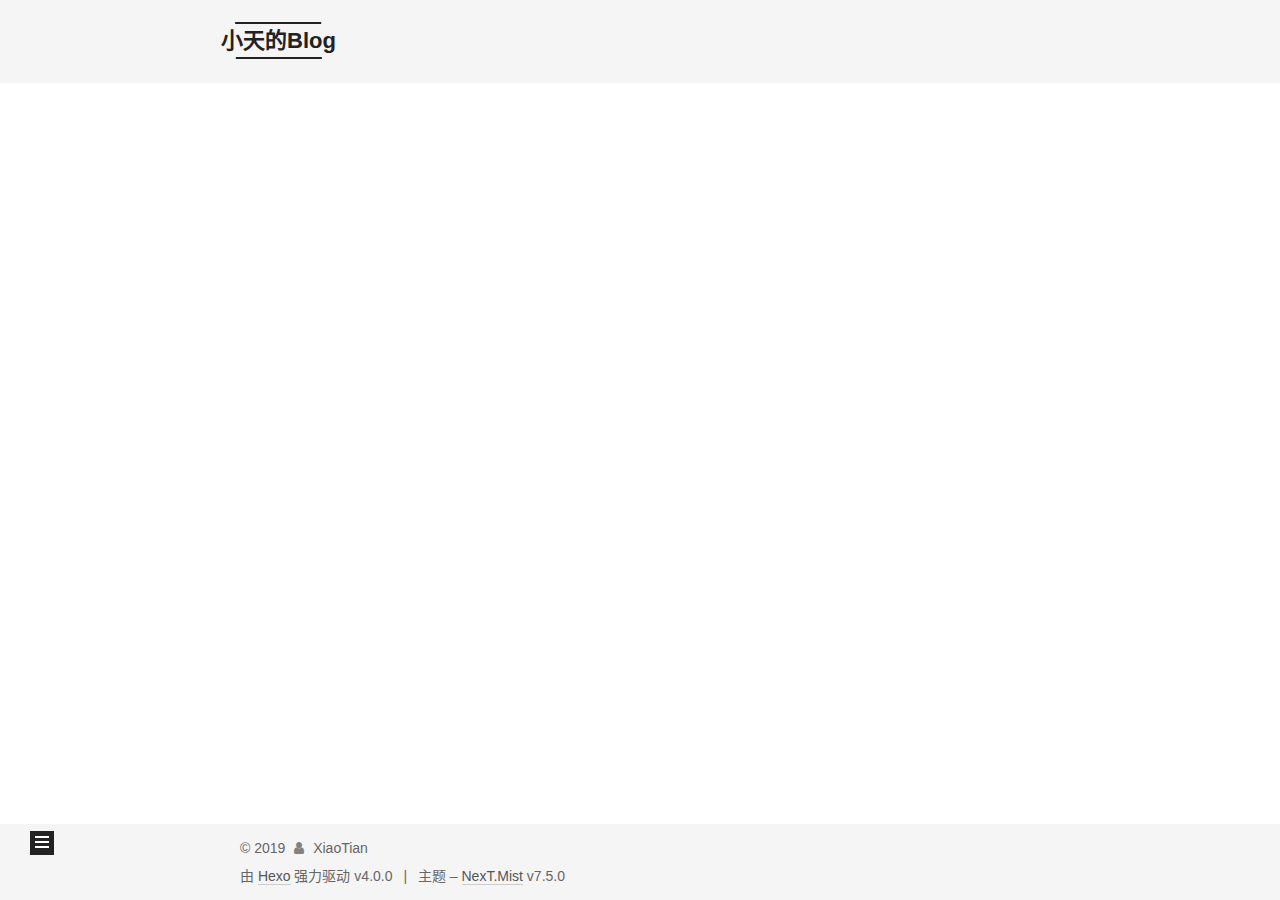
==== commit f35b0ca8: "Site updated: 2019-11-20 16:45:12" ====
--- a/about/index.html
+++ b/about/index.html
@@ -5,31 +5,6 @@
 <meta name="viewport" content="width=device-width, initial-scale=1, maximum-scale=2">
 <meta name="theme-color" content="#222">
 <meta name="generator" content="Hexo 4.0.0">
-<script src="//cdn.bootcss.com/pace/1.0.2/pace.min.js"></script>
-<link href="//cdn.bootcss.com/pace/1.0.2/themes/pink/pace-theme-flash.css" rel="stylesheet">
-<style>
-    .pace .pace-progress {
-        background: #1E92FB; /*进度条颜色*/
-        height: 3px;
-    }
-    .pace .pace-progress-inner {
-         box-shadow: 0 0 10px #1E92FB, 0 0 5px     #1E92FB; /*阴影颜色*/
-    }
-    .pace .pace-activity {
-        border-top-color: #1E92FB;    /*上边框颜色*/
-        border-left-color: #1E92FB;    /*左边框颜色*/
-    }
-</style>
-<script>
-    (function(){
-        if(){
-            if (prompt(请输入文章密码) !== ){
-                alert(密码错误！);
-                history.back();
-            }
-        }
-    })();
-</script>
   <link rel="apple-touch-icon" sizes="180x180" href="/images/apple-touch-icon-next.png">
   <link rel="icon" type="image/png" sizes="32x32" href="/images/favicon-32x32-next.png">
   <link rel="icon" type="image/png" sizes="16x16" href="/images/favicon-16x16-next.png">
@@ -313,6 +288,22 @@
     <footer class="footer">
       <div class="footer-inner">
         
+
+<div class="copyright">
+  
+  &copy; 
+  <span itemprop="copyrightYear">2019</span>
+  <span class="with-love">
+    <i class="fa fa-user"></i>
+  </span>
+  <span class="author" itemprop="copyrightHolder">XiaoTian</span>
+</div>
+  <div class="powered-by">由 <a href="https://hexo.io/" class="theme-link" rel="noopener" target="_blank">Hexo</a> 强力驱动 v4.0.0
+  </div>
+  <span class="post-meta-divider">|</span>
+  <div class="theme-info">主题 – <a href="https://mist.theme-next.org/" class="theme-link" rel="noopener" target="_blank">NexT.Mist</a> v7.5.0
+  </div>
+
         
 
 
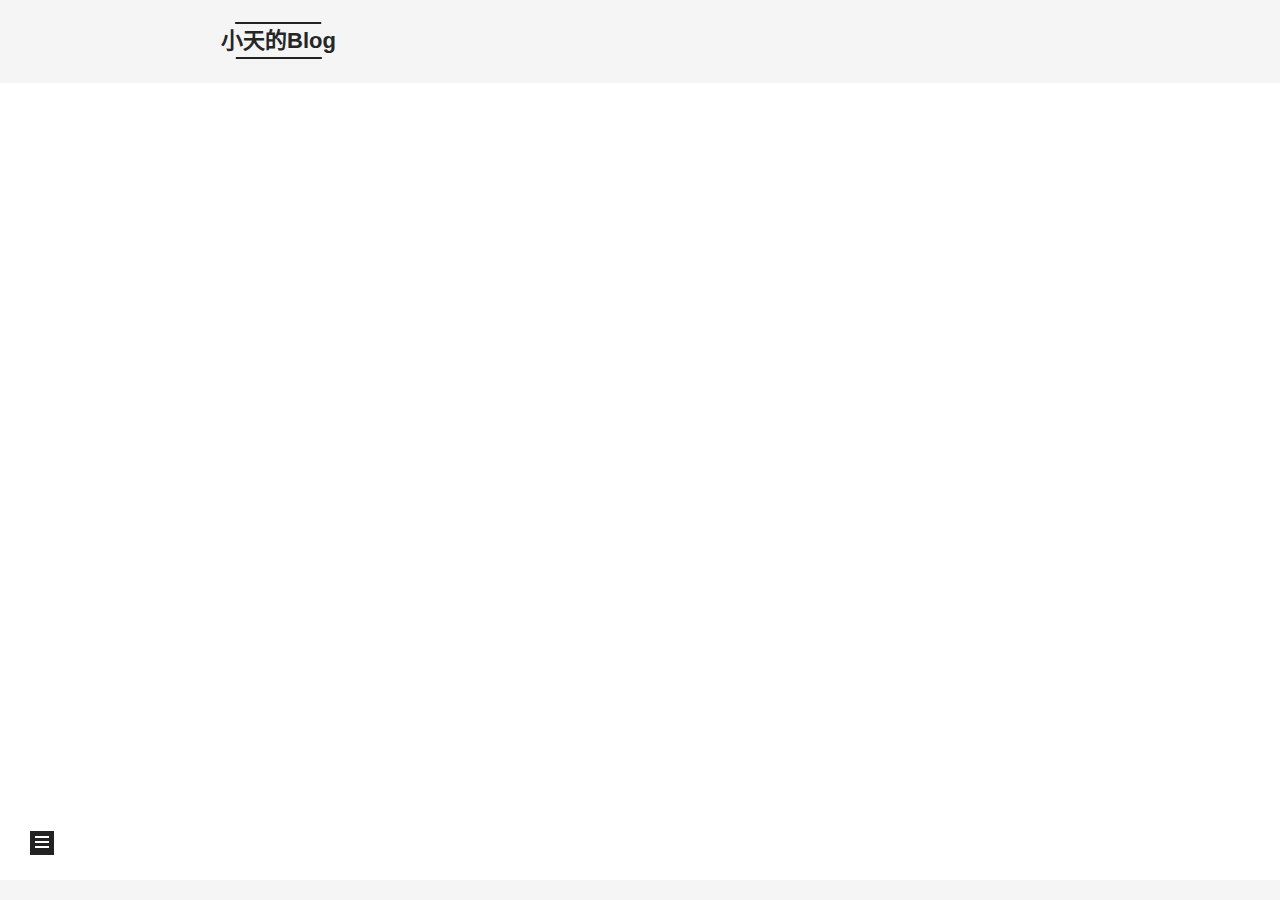
==== commit 83acb193: "Site updated: 2019-11-20 16:48:13" ====
--- a/about/index.html
+++ b/about/index.html
@@ -288,22 +288,6 @@
     <footer class="footer">
       <div class="footer-inner">
         
-
-<div class="copyright">
-  
-  &copy; 
-  <span itemprop="copyrightYear">2019</span>
-  <span class="with-love">
-    <i class="fa fa-user"></i>
-  </span>
-  <span class="author" itemprop="copyrightHolder">XiaoTian</span>
-</div>
-  <div class="powered-by">由 <a href="https://hexo.io/" class="theme-link" rel="noopener" target="_blank">Hexo</a> 强力驱动 v4.0.0
-  </div>
-  <span class="post-meta-divider">|</span>
-  <div class="theme-info">主题 – <a href="https://mist.theme-next.org/" class="theme-link" rel="noopener" target="_blank">NexT.Mist</a> v7.5.0
-  </div>
-
         
 
 
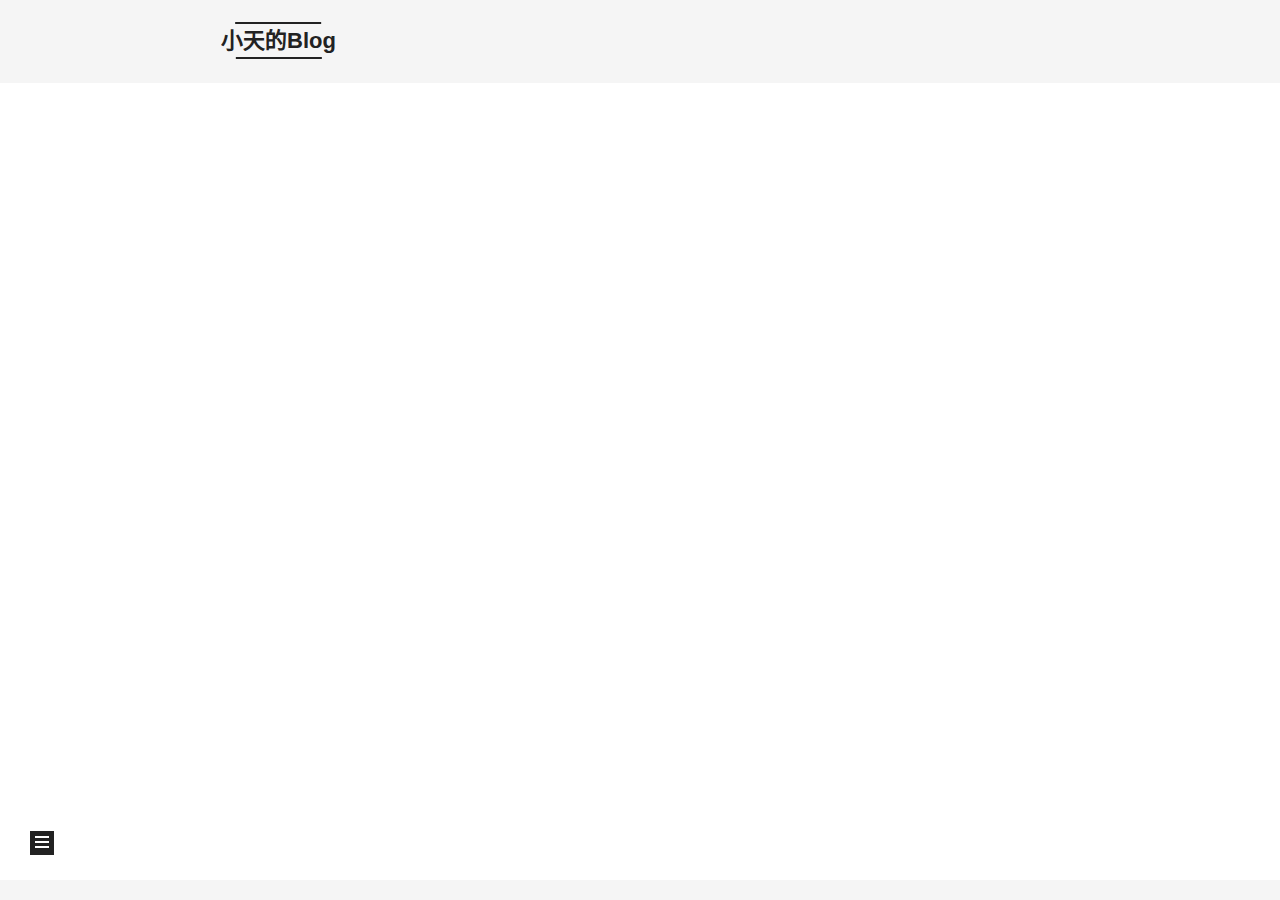
==== commit 05e7b607: "Site updated: 2019-11-20 16:49:06" ====
--- a/about/index.html
+++ b/about/index.html
@@ -5,6 +5,31 @@
 <meta name="viewport" content="width=device-width, initial-scale=1, maximum-scale=2">
 <meta name="theme-color" content="#222">
 <meta name="generator" content="Hexo 4.0.0">
+<script src="//cdn.bootcss.com/pace/1.0.2/pace.min.js"></script>
+<link href="//cdn.bootcss.com/pace/1.0.2/themes/pink/pace-theme-flash.css" rel="stylesheet">
+<style>
+    .pace .pace-progress {
+        background: #1E92FB; /*进度条颜色*/
+        height: 3px;
+    }
+    .pace .pace-progress-inner {
+         box-shadow: 0 0 10px #1E92FB, 0 0 5px     #1E92FB; /*阴影颜色*/
+    }
+    .pace .pace-activity {
+        border-top-color: #1E92FB;    /*上边框颜色*/
+        border-left-color: #1E92FB;    /*左边框颜色*/
+    }
+</style>
+<script>
+    (function(){
+        if(){
+            if (prompt(请输入文章密码) !== ){
+                alert(密码错误！);
+                history.back();
+            }
+        }
+    })();
+</script>
   <link rel="apple-touch-icon" sizes="180x180" href="/images/apple-touch-icon-next.png">
   <link rel="icon" type="image/png" sizes="32x32" href="/images/favicon-32x32-next.png">
   <link rel="icon" type="image/png" sizes="16x16" href="/images/favicon-16x16-next.png">
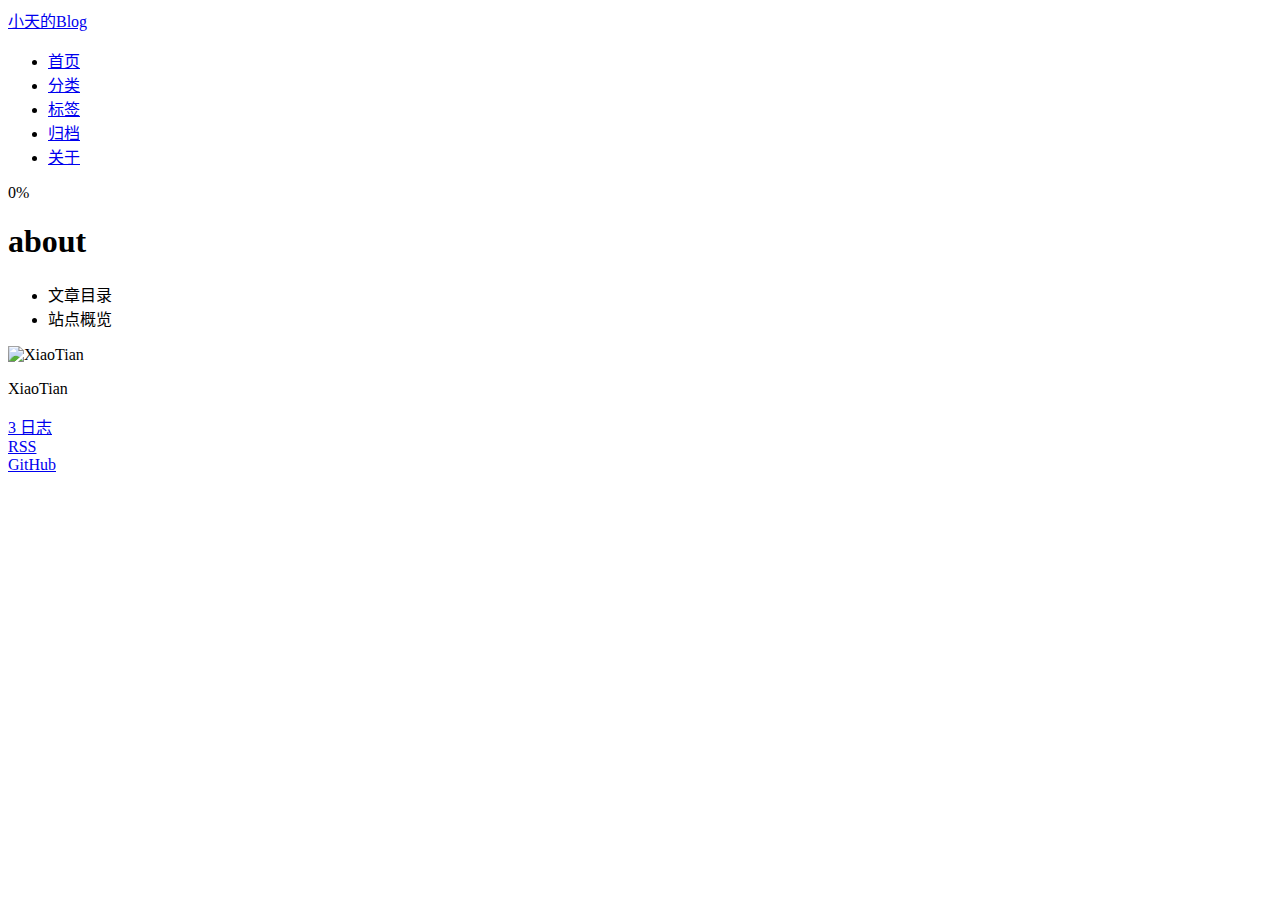
==== commit fb161a2d: "Site updated: 2019-11-20 16:53:56" ====
--- a/about/index.html
+++ b/about/index.html
@@ -30,22 +30,22 @@
         }
     })();
 </script>
-  <link rel="apple-touch-icon" sizes="180x180" href="/images/apple-touch-icon-next.png">
-  <link rel="icon" type="image/png" sizes="32x32" href="/images/favicon-32x32-next.png">
-  <link rel="icon" type="image/png" sizes="16x16" href="/images/favicon-16x16-next.png">
-  <link rel="mask-icon" href="/images/logo.svg" color="#222">
-  <link rel="alternate" href="/atom.xml" title="小天的Blog" type="application/atom+xml">
-
-<link rel="stylesheet" href="/css/main.css">
-
-
-<link rel="stylesheet" href="/lib/font-awesome/css/font-awesome.min.css">
+  <link rel="apple-touch-icon" sizes="180x180" href="XiaoTian/images/apple-touch-icon-next.png">
+  <link rel="icon" type="image/png" sizes="32x32" href="XiaoTian/images/favicon-32x32-next.png">
+  <link rel="icon" type="image/png" sizes="16x16" href="XiaoTian/images/favicon-16x16-next.png">
+  <link rel="mask-icon" href="XiaoTian/images/logo.svg" color="#222">
+  <link rel="alternate" href="XiaoTian/atom.xml" title="小天的Blog" type="application/atom+xml">
+
+<link rel="stylesheet" href="XiaoTian/css/main.css">
+
+
+<link rel="stylesheet" href="XiaoTian/lib/font-awesome/css/font-awesome.min.css">
 
 
 <script id="hexo-configurations">
   var NexT = window.NexT || {};
   var CONFIG = {
-    root: '/',
+    root: 'XiaoTian/',
     scheme: 'Mist',
     version: '7.5.0',
     exturl: false,
@@ -73,13 +73,13 @@
 
   <meta property="og:type" content="website">
 <meta property="og:title" content="about">
-<meta property="og:url" content="http:&#x2F;&#x2F;yoursite.com&#x2F;about&#x2F;index.html">
+<meta property="og:url" content="https:&#x2F;&#x2F;github.com&#x2F;yzbty32&#x2F;about&#x2F;index.html">
 <meta property="og:site_name" content="小天的Blog">
 <meta property="og:locale" content="zh-CN">
 <meta property="og:updated_time" content="2019-11-19T09:04:24.335Z">
 <meta name="twitter:card" content="summary">
 
-<link rel="canonical" href="http://yoursite.com/about/">
+<link rel="canonical" href="https://github.com/yzbty32/about/">
 
 
 <script id="page-configurations">
@@ -136,7 +136,7 @@
   <div class="site-meta">
 
     <div>
-      <a href="/" class="brand" rel="start">
+      <a href="XiaoTian/" class="brand" rel="start">
         <span class="logo-line-before"><i></i></span>
         <span class="site-title">小天的Blog</span>
         <span class="logo-line-after"><i></i></span>
@@ -159,27 +159,27 @@
   <ul id="menu" class="menu">
         <li class="menu-item menu-item-home">
 
-    <a href="/" rel="section"><i class="fa fa-fw fa-home"></i>首页</a>
+    <a href="XiaoTian/" rel="section"><i class="fa fa-fw fa-home"></i>首页</a>
 
   </li>
         <li class="menu-item menu-item-categories">
 
-    <a href="/categories/" rel="section"><i class="fa fa-fw fa-th"></i>分类</a>
+    <a href="XiaoTian/categories/" rel="section"><i class="fa fa-fw fa-th"></i>分类</a>
 
   </li>
         <li class="menu-item menu-item-tags">
 
-    <a href="/tags/" rel="section"><i class="fa fa-fw fa-tags"></i>标签</a>
+    <a href="XiaoTian/tags/" rel="section"><i class="fa fa-fw fa-tags"></i>标签</a>
 
   </li>
         <li class="menu-item menu-item-archives">
 
-    <a href="/archives/" rel="section"><i class="fa fa-fw fa-archive"></i>归档</a>
+    <a href="XiaoTian/archives/" rel="section"><i class="fa fa-fw fa-archive"></i>归档</a>
 
   </li>
         <li class="menu-item menu-item-about">
 
-    <a href="/about/" rel="section"><i class="fa fa-fw fa-user"></i>关于</a>
+    <a href="XiaoTian/about/" rel="section"><i class="fa fa-fw fa-user"></i>关于</a>
 
   </li>
   </ul>
@@ -272,14 +272,14 @@
       <div class="site-overview-wrap sidebar-panel">
         <div class="site-author motion-element" itemprop="author" itemscope itemtype="http://schema.org/Person">
     <img class="site-author-image" itemprop="image" alt="XiaoTian"
-      src="/images/avatar.png">
+      src="XiaoTian/images/avatar.png">
   <p class="site-author-name" itemprop="name">XiaoTian</p>
   <div class="site-description" itemprop="description"></div>
 </div>
 <div class="site-state-wrap motion-element">
   <nav class="site-state">
       <div class="site-state-item site-state-posts">
-          <a href="/archives/">
+          <a href="XiaoTian/archives/">
         
           <span class="site-state-item-count">3</span>
           <span class="site-state-item-name">日志</span>
@@ -288,13 +288,13 @@
   </nav>
 </div>
   <div class="feed-link motion-element">
-    <a href="/atom.xml" rel="alternate">
+    <a href="XiaoTian/atom.xml" rel="alternate">
       <i class="fa fa-rss"></i>RSS
     </a>
   </div>
   <div class="links-of-author motion-element">
       <span class="links-of-author-item">
-        <a href="https://github.com/yzbty32" title="GitHub → https:&#x2F;&#x2F;github.com&#x2F;yzbty32" rel="noopener" target="_blank"><i class="fa fa-fw fa-github"></i>GitHub</a>
+        <a href="https://github.com/yzbty32" title="GitHub → https:&#x2F;&#x2F;github.com&#x2F;yzbty32"><i class="fa fa-fw fa-github"></i>GitHub</a>
       </span>
   </div>
 
@@ -333,13 +333,13 @@
 
   
   
-  <script color='0,0,255' opacity='0.5' zIndex='-1' count='99' src="/lib/canvas-nest/canvas-nest.min.js"></script>
-  <script src="/lib/anime.min.js"></script>
-  <script src="/lib/velocity/velocity.min.js"></script>
-  <script src="/lib/velocity/velocity.ui.min.js"></script>
-<script src="/js/utils.js"></script><script src="/js/motion.js"></script>
-<script src="/js/schemes/muse.js"></script>
-<script src="/js/next-boot.js"></script>
+  <script color='0,0,255' opacity='0.5' zIndex='-1' count='99' src="XiaoTian/lib/canvas-nest/canvas-nest.min.js"></script>
+  <script src="XiaoTian/lib/anime.min.js"></script>
+  <script src="XiaoTian/lib/velocity/velocity.min.js"></script>
+  <script src="XiaoTian/lib/velocity/velocity.ui.min.js"></script>
+<script src="XiaoTian/js/utils.js"></script><script src="XiaoTian/js/motion.js"></script>
+<script src="XiaoTian/js/schemes/muse.js"></script>
+<script src="XiaoTian/js/next-boot.js"></script>
 
 
 
